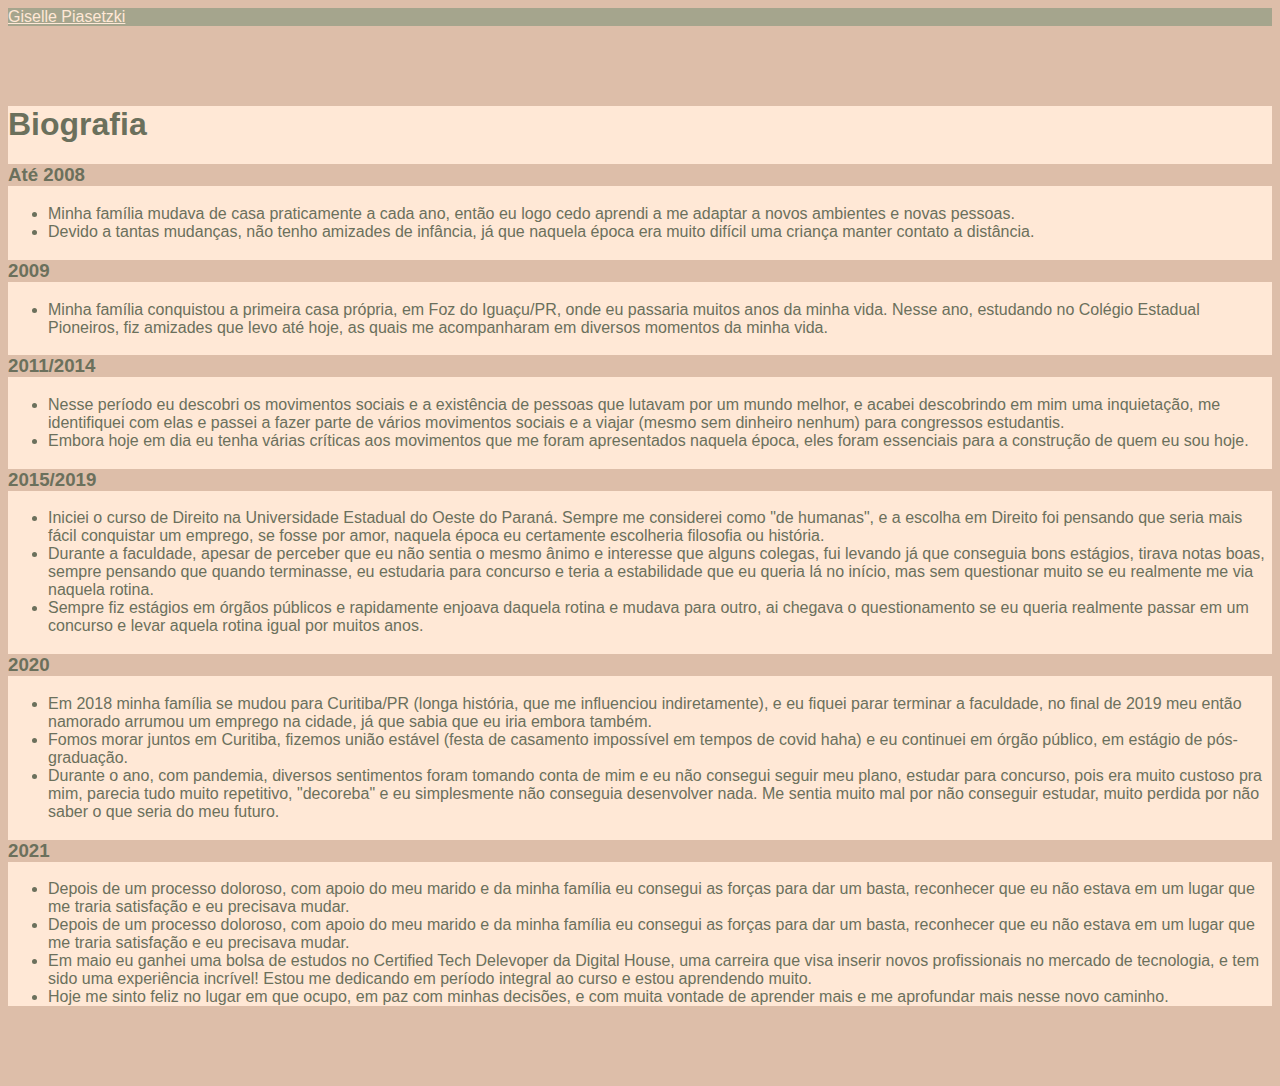
==== biografia.html @ a475bf97 "desafio encontro 1" ====
<!doctype html>
<html lang="pt-br">

<head>
    <meta charset="utf-8">
    <meta name="viewport" content="width=device-width, initial-scale=1">
    <link href="https://cdn.jsdelivr.net/npm/bootstrap@5.0.2/dist/css/bootstrap.min.css" rel="stylesheet"
        integrity="sha384-EVSTQN3/azprG1Anm3QDgpJLIm9Nao0Yz1ztcQTwFspd3yD65VohhpuuCOmLASjC" crossorigin="anonymous">
    <link rel="stylesheet" href="./CSS/style.css">
    <link rel="shortcut icon" href="./IMG/woman.png"/>
    <title>Giselle Piasetzki</title>
</head>
<body>
    <main>
        <header>
            <nav class="navbar navbar-expand-lg navbar-light bg-light">
                <div class="container-md">
                    <a class="navbar-brand" href="/index.html">Giselle Piasetzki</a>
                </div>
            </nav>
        </header>
        <div class="container">
            <div class="row row-cols biografia">
                <h1>Biografia</h1>
            </div>
            <div class="row row-cols">
                <div class="col-sm-9">
                    <div class="btn-group-vertical">
                        <h3>Até 2008</h3>
                        <ul>
                            <li>Minha família mudava de casa praticamente a cada ano, então eu logo cedo aprendi a me
                                adaptar a novos ambientes e novas pessoas.</li>
                            <li>Devido a tantas mudanças, não tenho amizades de infância, já que naquela época era muito
                                difícil uma criança manter contato a distância.</li>
                        </ul>
                        <h3>2009</h3>
                        <ul>
                            <li>Minha família conquistou a primeira casa própria, em Foz do Iguaçu/PR, onde eu passaria
                                muitos anos da minha vida. Nesse ano, estudando no Colégio Estadual Pioneiros, fiz
                                amizades que levo até hoje, as quais me acompanharam em diversos momentos da minha vida.
                            </li>
                        </ul>
                        <h3>2011/2014</h3>
                        <ul>
                            <li>Nesse período eu descobri os movimentos sociais e a existência de pessoas que lutavam
                                por um mundo melhor, e acabei descobrindo em mim uma inquietação, me identifiquei com
                                elas e passei a fazer parte de vários movimentos sociais e a viajar (mesmo sem dinheiro
                                nenhum) para congressos estudantis.</li>
                            <li>Embora hoje em dia eu tenha várias críticas aos movimentos que me foram apresentados
                                naquela época, eles foram essenciais para a construção de quem eu sou hoje.</li>
                        </ul>
                            <h3>2015/2019</h3>
                            <ul>
                                <li>Iniciei o curso de Direito na Universidade Estadual do Oeste do Paraná. Sempre me
                                    considerei como "de humanas", e a escolha em Direito foi pensando que seria mais
                                    fácil conquistar um emprego, se fosse por amor, naquela época eu certamente
                                    escolheria filosofia ou história.</li>
                                <li>
                                    Durante a faculdade, apesar de perceber que eu não sentia o mesmo ânimo e interesse
                                    que alguns colegas, fui levando já que conseguia bons estágios, tirava notas boas,
                                    sempre pensando que quando terminasse, eu estudaria para concurso e teria a
                                    estabilidade que eu queria lá no início, mas sem questionar muito se eu realmente me
                                    via naquela rotina.
                                </li>
                                <li>
                                    Sempre fiz estágios em órgãos públicos e rapidamente enjoava daquela rotina e mudava
                                    para outro, ai chegava o questionamento se eu queria realmente passar em um concurso
                                    e levar aquela rotina igual por muitos anos.
                                </li>
                            </ul>
                            <h3>2020</h3>
                            <ul>
                                <li>Em 2018 minha família se mudou para Curitiba/PR (longa história, que me influenciou
                                    indiretamente), e eu fiquei parar terminar a faculdade, no final de 2019 meu então
                                    namorado arrumou um emprego na cidade, já que sabia que eu iria embora também.</li>
                                <li>Fomos morar juntos em Curitiba, fizemos união estável (festa de casamento impossível
                                    em tempos de covid haha) e eu continuei em órgão público, em estágio de
                                    pós-graduação.</li>
                                <li>
                                    Durante o ano, com pandemia, diversos sentimentos foram tomando conta de mim e eu
                                    não consegui seguir meu plano, estudar para concurso, pois era muito custoso pra
                                    mim, parecia tudo muito repetitivo, "decoreba" e eu simplesmente não conseguia
                                    desenvolver nada. Me sentia muito mal por não conseguir estudar, muito perdida por
                                    não saber o que seria do meu futuro.
                                </li>
                            </ul>
                            <h3>2021</h3>
                            <ul>
                                <li>Depois de um processo doloroso, com apoio do meu marido e da minha família eu
                                    consegui as forças para dar um basta, reconhecer que eu não estava em um lugar que
                                    me traria satisfação e eu precisava mudar.</li>
                                <li>Depois de um processo doloroso, com apoio do meu marido e da minha família eu
                                    consegui as forças para dar um basta, reconhecer que eu não estava em um lugar que
                                    me traria satisfação e eu precisava mudar.</li>
                                <li>
                                    Em maio eu ganhei uma bolsa de estudos no Certified Tech Delevoper da Digital House,
                                    uma carreira que visa inserir novos profissionais no mercado de tecnologia, e tem
                                    sido uma experiência incrível! Estou me dedicando em período integral ao curso e
                                    estou aprendendo muito.
                                </li>
                                <li>
                                    Hoje me sinto feliz no lugar em que ocupo, em paz com minhas decisões, e com muita
                                    vontade de aprender mais e me aprofundar mais nesse novo caminho.
                                </li>
                            </ul>
                        </div>
                    </div>
                </div>
    </main>
    <script src="https://cdn.jsdelivr.net/npm/bootstrap@5.0.2/dist/js/bootstrap.bundle.min.js"
        integrity="sha384-MrcW6ZMFYlzcLA8Nl+NtUVF0sA7MsXsP1UyJoMp4YLEuNSfAP+JcXn/tWtIaxVXM"
        crossorigin="anonymous"></script>
    <script src="script.js"></script>
</body>

</html>
---- CSS/style.css ----
.navbar-light .navbar-brand{
    color: #FFE8D6;
}
.col{
    margin: auto;
}
.btn btn-primary {
    margin-top: 1rem;
    padding: 9rem;
}
.btn-primary {
    background-color: #A5A58D;
    color: #FFE8D6;
    border: none;
    margin-bottom: 1rem;
}
body{
    background-color: #DDBEA9;
    font-family: sans-serif;
    color: #6B705C;
}
img{
    border-radius: 10rem;
}

.bg-light {
    background-color: #A5A58D !important;
}
.btn-primary:active{
    background-color: #6B705C;
}
.btn-primary:hover{
    background-color: #6B705C
}

.container {
    background-color: #FFE8D6;
    margin: 5rem auto;
}

.item-botton {
    background-color: #A5A58D;
    color: #FFE8D6;
    border-radius: 1rem;
    margin: auto;
}

 .row {
   justify-content: center;
}
h3{
    background-color: #DDBEA9;
}
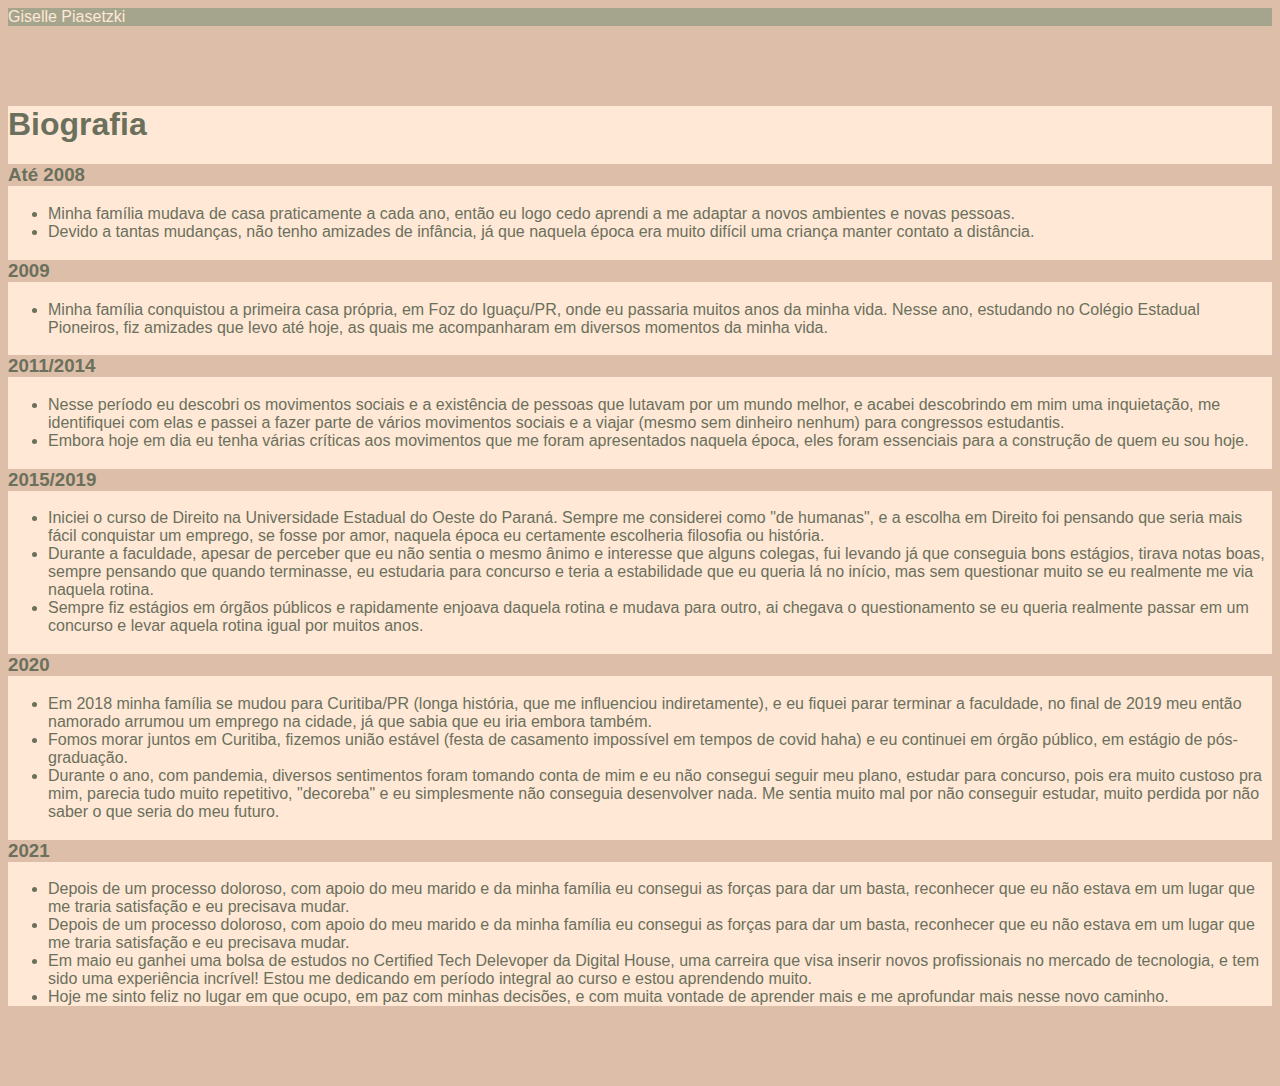
==== commit bdafa59d: "arrumando logo" ====
--- a/biografia.html
+++ b/biografia.html
@@ -15,7 +15,7 @@
         <header>
             <nav class="navbar navbar-expand-lg navbar-light bg-light">
                 <div class="container-md">
-                    <a class="navbar-brand" href="/index.html">Giselle Piasetzki</a>
+                    <a class="navbar-brand" href="./index.html">Giselle Piasetzki</a>
                 </div>
             </nav>
         </header>
--- a/CSS/style.css
+++ b/CSS/style.css
@@ -10,10 +10,18 @@
 }
 .btn-primary {
     background-color: #A5A58D;
-    color: #FFE8D6;
     border: none;
     margin-bottom: 1rem;
 }
+
+a {
+    text-decoration: none;
+    color: #FFE8D6;
+}
+a:hover{
+    color: #FFE8D6;
+}
+
 body{
     background-color: #DDBEA9;
     font-family: sans-serif;
